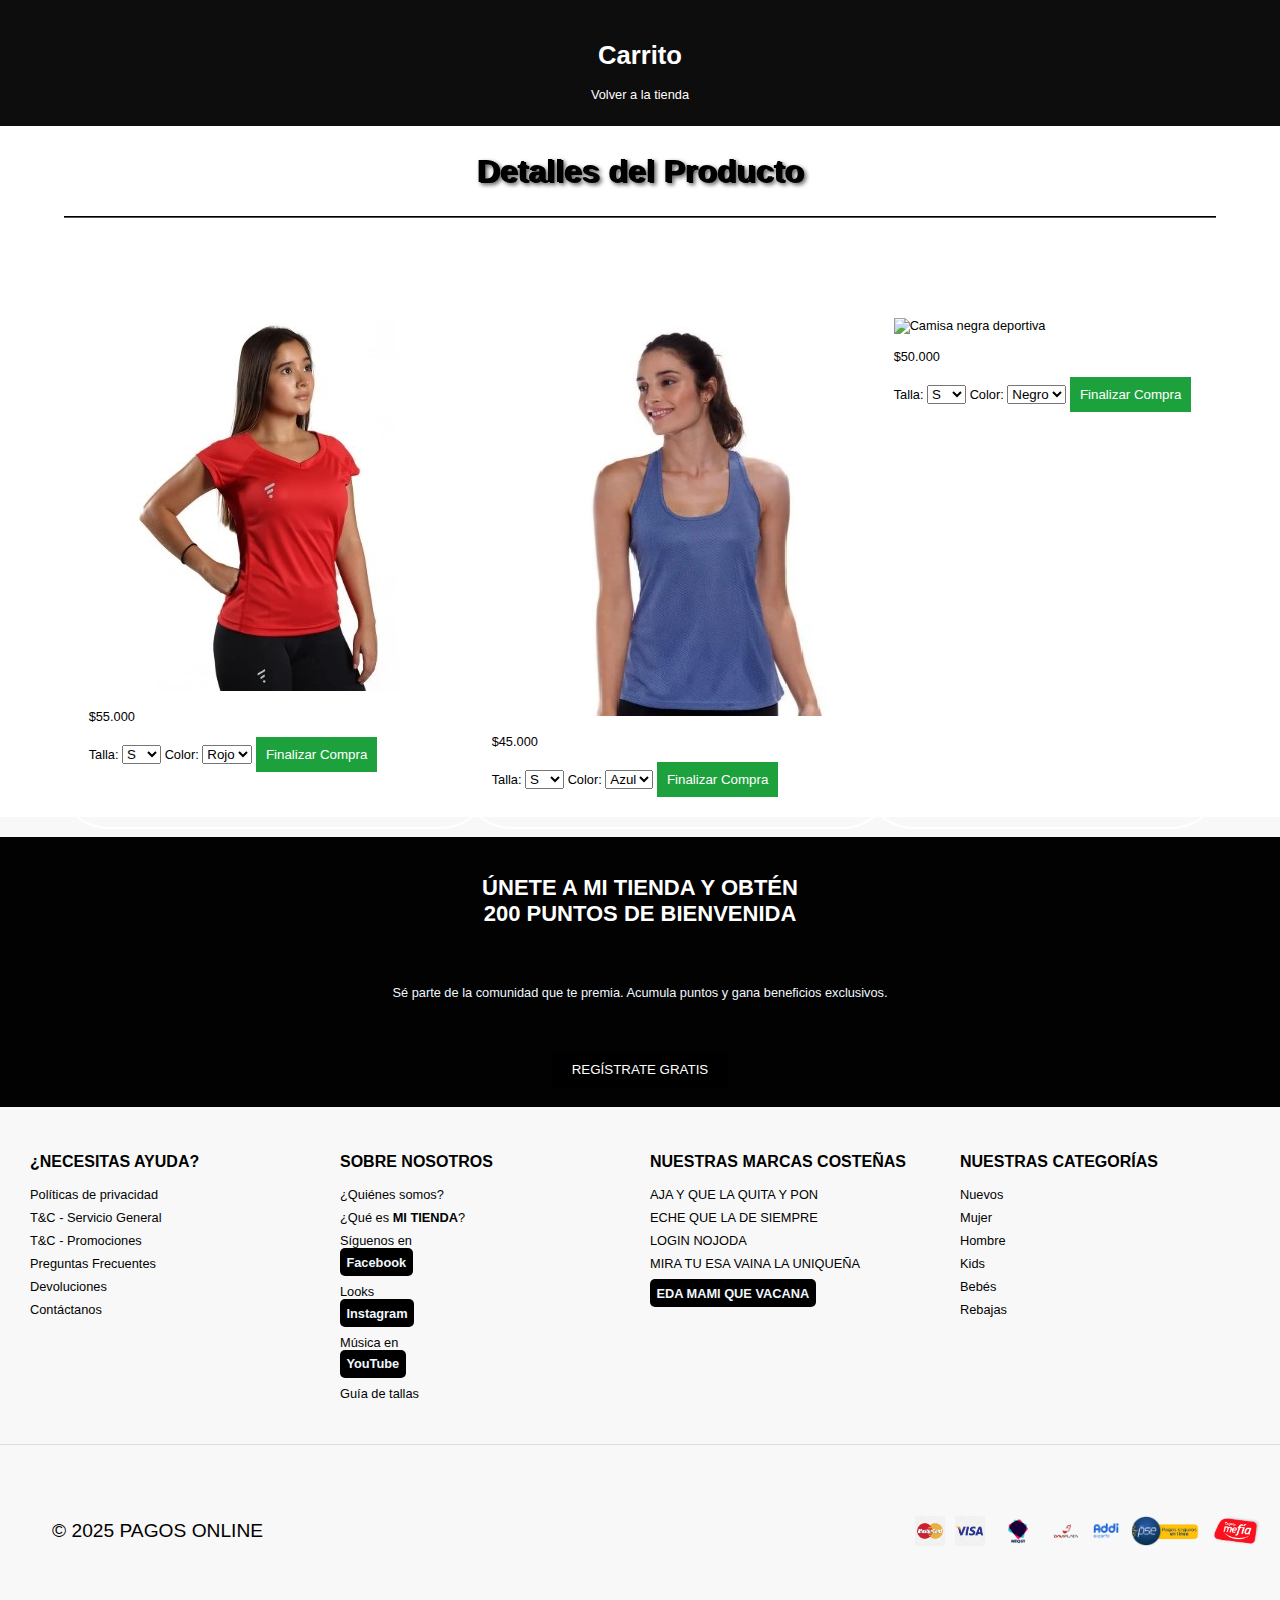
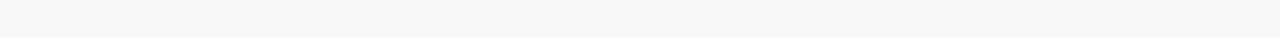
==== carrito.html @ f0b5050f "primer commit" ====
<!DOCTYPE html>
<html lang="es">
  <head>
    <meta charset="UTF-8" />
    <meta name="viewport" content="width=device-width, initial-scale=1.0" />
    <title>Carrito de Compras</title>
    <link rel="shortcut icon" href="img/favicon.icon" />
    <link rel="stylesheet" href="style/style.css" />
    <link rel="stylesheet" href="/home/estilo.css">
  </head>
  <body>
    <header >
      <nav>
        <h1>Carrito</h1>
        <a href="index.html">Volver a la tienda</a>
      </nav>
    </header>
    <div class="tituloMain">
      <h2>Detalles del Producto</h2>
    </div>
    
    <main>
      
      <div id="producto-detalle">
        <img src="img\camisa roja.jpg" alt="Camisa roja deportiva" />
        <h3 id="producto-nombre"></h3>
        <p id=" producto-precio "></p> <p>$55.000</p>
        <label for="tallas">Talla:</label>
        <select id="tallas">
          <option>S</option>
          <option>M</option>
          <option>L</option>
          <option>XL</option>
        </select>
        <label for="colores">Color:</label>
        <select id="colores">
          <option>Rojo</option>
          <!--<option>Negro</option>-->
          <!-- <option>Azul</option> -->
          <!--<option>Gris</option>-->
        </select>
        <button onclick="finalizarCompra()">Finalizar Compra</button>
      </div>
      <div id="producto-detalle">
        <img src="img\camisa azul.jpg" alt="Camisa azul deportiva" />
        <h3 id="producto-nombre"></h3>
        <p id=" producto-precio "></p> <p>$45.000</p>
        <label for="tallas">Talla:</label>
        <select id="tallas">
          <option>S</option>
          <option>M</option>
          <option>L</option>
          <option>XL</option>
        </select>
        <label for="colores">Color:</label>
        <select id="colores">
          <!--<option>Rojo</option>-->
          <!--<option>Negro</option>-->
          <option>Azul</option>
          <!--<option>Gris</option>-->
        </select>
        <button onclick="finalizarCompra()">Finalizar Compra</button>
      </div>

    </div>
    <div id="producto-detalle">
      <img src="img\camisa Negra.jpg" alt="Camisa negra deportiva" />
      <h3 id="producto-nombre"></h3>
      <p id=" producto-precio "></p> <p>$50.000</p>
      <label for="tallas">Talla:</label>
      <select id="tallas">
        <option>S</option>
        <option>M</option>
        <option>L</option>
        <option>XL</option>
      </select>
      <label for="colores">Color:</label>
      <select id="colores">
        <!--<option>Rojo</option>-->
        <option>Negro</option>
        <!--<option>Azul</option>-->
        <!--<option>Gris</option>-->
      </select>
      <button onclick="finalizarCompra()">Finalizar Compra</button>
    </div>
    </main>

    <script>
      // Obtener parámetros de la URL
      const params = new URLSearchParams(window.location.search);
      document.getElementById("producto-nombre").innerText =
        params.get("nombre");
      document.getElementById("producto-precio").innerText =
        "Precio: " + params.get("precio");
      document.getElementById("producto-imagen").src = params.get("imagen");

      function finalizarCompra() {
        alert("¡Compra finalizada!");
      }
    </script>

     <!-- Pie de página -->
     <footer>
      <div class="footer-top">
        <h2>
          ÚNETE A <span class="highlight">MI TIENDA</span> Y OBTÉN <br />
          200 PUNTOS DE BIENVENIDA
        </h2>
        <p>
          Sé parte de la comunidad que te premia. Acumula puntos y gana
          beneficios exclusivos.
        </p>
        <button class="register-btn"><a href="carrito.html">REGÍSTRATE GRATIS</button>
      </div>

      <div class="footer-middle">
        <div class="footer-column">
          <h3>¿NECESITAS AYUDA?</h3>
          <ul>
            <li><a href="#">Políticas de privacidad</a></li>
            <li><a href="#">T&C - Servicio General</a></li>
            <li><a href="#">T&C - Promociones</a></li>
            <li><a href="#">Preguntas Frecuentes</a></li>
            <li><a href="#">Devoluciones</a></li>
            <li><a href="#">Contáctanos</a></li>
          </ul>
        </div>

        <div class="footer-column">
          <h3>SOBRE NOSOTROS</h3>
          <ul>
            <li><a href="#">¿Quiénes somos?</a></li>
            <li>
              <a href="#">¿Qué es <span class="highlight">MI TIENDA</span>?</a>
            </li>
            <li>
              <a href="#">Síguenos en <b>Facebook</b></a>
            </li>
            <li>
              <a href="#">Looks <b>Instagram</b></a>
            </li>
            <li>
              <a href="#">Música en <b>YouTube</b></a>
            </li>
            <li><a href="#">Guía de tallas</a></li>
          </ul>
        </div>

        <div class="footer-column">
          <h3>NUESTRAS MARCAS COSTEÑAS</h3>
          <ul>
            <li><a href="#">AJA Y QUE LA QUITA Y PON</a></li>
            <li><a href="#"> ECHE QUE LA DE SIEMPRE</a></li>
            <li><a href="#">LOGIN NOJODA</a></li>
            <li><a href="#">MIRA TU ESA VAINA LA UNIQUEÑA</a></li>
            <li>
              <a href="#"><b>EDA MAMI QUE VACANA</b></a>
            </li>
          </ul>
        </div>

        <div class="footer-column">
          <h3>NUESTRAS CATEGORÍAS</h3>
          <ul>
            <li><a href="#">Nuevos</a></li>
            <li><a href="#">Mujer</a></li>
            <li><a href="#">Hombre</a></li>
            <li><a href="#">Kids</a></li>
            <li><a href="#">Bebés</a></li>
            <li><a href="#">Rebajas</a></li>
          </ul>
        </div>
      </div>

      <div class="footer-bottom">
        <p>© 2025 PAGOS ONLINE</p>
        <div class="payment-methods">
          <img src="img/mastercard.png" alt="Mastercard" />
          <img src="img/visa.png" alt="Visa" />
          <img src="img/nequi.png" alt="Nequi" />
          <img src="img/daviplata.png" alt="Daviplata" />
          <img src="img/addi.png" alt="Addi" />
          <img src="img/pse.png" alt="pse" />
          <img src="img/TarjetaMefia.png" alt="el fiao pa dos quincena" />
        </div>
      </div>
    </footer>
  </body>
</html>
---- style/style.css ----
/* styles.css */

/* Estilos generales */
body {
    font-family: Arial, sans-serif;
    margin: 0;
    padding: 0;
}
.tituloMain{
    border-bottom: 2px groove rgb(0, 0, 0);
    max-width: 90dvw;
    margin: auto;
}
.tituloMain > h2 {
    text-align: center;
    color: #000000;
    filter: drop-shadow(2px 2px 2px rgb(95, 95, 95));
    font-size: 2rem;
}

/* Barra de navegación */
header {
    background-color: #0e0d0d;
    color: white;
    top: 0px;
    position: sticky;
    padding: 1.5rem 0;
    text-align: center;
    z-index: 2;
}
nav ul {
    list-style: none;
    padding: 0;
}
nav ul li {
    display: inline;
    margin: 0 15px;
}
nav ul li a {
    color: white;
    text-decoration: none;
}

/* Sección de productos */
main {
    margin-top: 5rem;
    display: flex;
    flex-wrap: wrap;
    padding: 20px;
    gap: 2rem;
    justify-content: center;
    
}


aside {
    width: 20%;
    padding: 10px;
    border-right: 1px solid #ddd;
}
.filtro{
    display: flex;
    flex-direction: column;
}
.productos {
    width: 80%;
    display: flex;
    flex-wrap: wrap;
    gap: 20px;
    padding: 10px;
}
.producto {
    border: 1px solid #ddd;
    padding: 10px;
    width: 200px;
    text-align: center;
}
.producto img {
    width: 100%;
    height: auto;
    cursor: pointer;
}
button {
    background-color: #1da13c;
    color: white;
    border: none;
    padding: 10px;
    cursor: pointer;
    border-radius: none;
    transition: 0.4s border-radius ease, 0.4s background-color ease ;
}
button:hover{
    box-shadow: 0px 1px 1px 1px  black inset;
    border-radius: 20px;
    background-color: #33b952;
}
/* Asegurar que el filtro sea un bloque vertical */
aside {
    width: 20%;
    padding: 10px;
    border-right: 1px solid #ddd;
}

/* Hacer que los elementos de filtro se muestren en una lista vertical */
aside label {
    display: block;  /* Esto coloca cada filtro en una nueva línea */
    margin-bottom: 10px;  /* Espaciado entre los filtros */
    cursor: pointer;
}
#producto-detalle{
    outline: 2px solid white;
    outline-style:double;
    outline-offset: 30px;
    transition: 0.2s outline ease-in, 0.2s outline-offset ease-in-out;
    border-radius: 20px;
    
}
#producto-detalle:hover{
    outline: 2px solid black;
    outline-offset: 5px;
    
}

/* Modal */
.modal {
    display: none;
    position: fixed;
    z-index: 1;
    left: 0;
    top: 0;
    width: 100%;
    height: 100%;
    background-color: rgba(0, 0, 0, 0.5);
    justify-content: center;
    align-items: center;
}
.modal-content {
    background-color: white;
    padding: 20px;
    border-radius: 5px;
    text-align: center;
    width: 50%;
}
.close {
    color: red;
    float: right;
    font-size: 28px;
    font-weight: bold;
    cursor: pointer;
}



/* Estilos del footer */
footer {
    background-color: #f8f8f8;
    color: #333;
    padding: 20px 0;
    text-align: center;
}

/* Sección superior */
.footer-top {
    background-color: #020202;
    color: white;
    padding: 20px;
}

.footer-top h2 {
    font-size: 22px;
}

.highlight {
    font-weight: bold;
}

.register-btn {
    background-color: black;
    color: white;
    padding: 10px 20px;
    cursor: pointer;
}
.register-btn:hover{
    border:2px solid aliceblue ;
   
}

.register-btn:hover {
    background-color: #333;
}

/* Sección media */
.footer-middle {
    display: flex;
    justify-content: space-between;
    padding: 20px;
    flex-wrap: wrap;
}

.footer-column {
    flex: 1;
    text-align: left;
    padding: 10px;
}

.footer-column h3 {
    font-size: 16px;
    color: black;
}

.footer-column ul {
    list-style: none;
    padding: 0;
}

.footer-column ul li {
    margin-bottom: 8px;
}

.footer-column ul li a {
    text-decoration: none;
    color: #020202;
}

.footer-column ul li a:hover {
    text-decoration: underline;
}

/* Sección inferior */
.footer-bottom {
    display:flex ;
    justify-content: space-evenly;
    padding: 20px;
    border-top: 1px solid #ddd;
}
.footer-bottom > p {
    color: #000000;
    font-size: 1.2rem;
}


.payment-methods img {
    height: 30px;
    
}

a{
    text-decoration: none;
    color: white;
}
li > a > b{
    background-color: #000000;
    color: aliceblue;
    padding: 0.4rem;
    border-radius: 5px;
}


/*importados de home*/
---- home/estilo.css ----
body{
    font-family:sans-serif;
    box-sizing: border-box;
    margin: auto;
    max-width: 100dvw;
    font-size:clamp(0.8rem,1vw,1.4rem);
}
/* contenedor de la pagina   */
.container{
    box-sizing: border-box;
    display: grid;
}
/* header */
.encabezado{
    min-width: 98.4dvw;
    max-width: 100dvw;
    min-height:3.2rem;
    position: fixed;
    top: 0;
    background-color: rgb(0, 0, 0);
    box-sizing: border-box;
    
}

/*barra desplazable*/
.tituloComienza{
    color: white;
    display: flex;
    justify-content: space-evenly;
    padding: 0.1rem 3rem 0.1rem 3rem;
    border-radius: 0 0 5px 5px;
    align-items: center;
}
.botonVender{
    margin: 0.18rem;
    padding: 0.6rem 30px;
    border-radius:5px;
    border: none;
    background-color: white;
    text-decoration:double;
    transition: 0.5s background-color ease-in, 0.5s text-decoration ease-in;
}
.botonVender:hover{
    background-color: rgb(235, 235, 235);
    transition: 0.2s background-color ease-in;
    text-decoration:underline ;
}

.botonVender > a {
    color: rgb(0, 0, 0);
    text-decoration:double;
    
}
.menuDesplazable{
    border-top: 2px solid rgba(255, 255, 255, 0.527);
    display: flex;
    justify-content: space-evenly;
    position: sticky;
    margin-top: -1.2rem;
    background-color: transparent;
    color: transparent;
    color: white;
    position: sticky;
    top:3rem;
    animation-name: scrolls;
    animation-duration: 1s;
    animation: ease 0 1 alternate ;
    animation-timeline: scroll();
    animation-range-start:20% 100%;
    
}
/*animacion de la barra desplazable*/
@keyframes scrolls{
    0%{
        opacity: 0;
    }
    30%{opacity: 50;}
    100%{
        display: flex;
        opacity: 100;
        background-color: black;
    }
} 

.menuDesplazable ul,li{
    display: flex;
    padding-right: 1rem;
}
.menuDesplazable li{
    text-decoration:dashed;
}
.menuDesplazable li a{
    text-decoration: none;
    color: aliceblue;
}


.menu{
    display: flex;
    flex-direction: column;
}
/*redes*/
.redes{
    z-index: 2;
    box-sizing: border-box;
    display: flex;
    justify-content: right;
    gap: 0.5rem;
    margin-top: 2rem;
    margin-right: 0.3rem;
}
.img-redes{
    width: 1rem;
}

/*Menu de navegacion*/
.titulo{
    color: rgb(49, 49, 49);
    text-align: center;
    letter-spacing: 0.5rem;
}
.menuNavegacion{
    margin: auto;
    width: 80dvw;
    display: flex;
    justify-content:center ;
    align-items: center;
    font-size: 0.7rem;
    border-top: 2px solid rgb(248, 248, 248);
}
.item{
    text-align: center;
    padding: 0.8rem;
    padding-bottom: none;
    border-left: 2px solid rgb(248, 248, 248);
    transition: 0.2s background-color ease-in;
    border-radius: 0 0 10px 10px;
}
.item:hover{
    background-color: rgb(248, 248, 248);
}

.item__1{
    border-left: none;
    
}
.item > a{
    text-decoration: none;
    color:rgb(49, 49, 49) ;
}

/*MAIN*/

.cuerpo{
    margin: auto;
    width: 95dvw;
    box-sizing: border-box;
    background-image: url(/home/imagenes/image.jpg);
    background-size: cover;
    min-height:60dvh;
    text-align:left;
    padding: 6rem;
    padding-left: 6rem;
    
}
.cuerpo > h1,h2{
    box-sizing: border-box;
    color: white;
    text-shadow: 2px 1px black;
}
.cuerpo > p {
    color: rgb(221, 221, 221);
    text-shadow: 1px 1px black;
    line-height: 1.5rem;
    white-space: pre;
    
}
.botonesmain{
    margin-top: 5rem;
    display: flex;
    flex-direction: row ;
    justify-content: left;
    gap: 6rem;
}
.main__1 {
    border-radius: 2px;
    
}
.botonesVender > a{
    text-decoration:dotted;
}
@media (max-width:1000px) {
    .cuerpo{
        background-image: url(/home/imagenes/fondo-queries.png);
    }
    .cuerpo > p{
        white-space:initial ;
    }
    .menuDesplazable{
        top: 3.5em;
    }
    .botonesmain{
        gap:2rem;
    }
}

footer b{
    display: flex;
    flex-direction: row;
    align-items: center;
    justify-content: space-between;
    background-color: rgb(27, 56, 0);
}
footer p{
    text-decoration:solid;
    color: aliceblue;
    line-height: 30px;
    padding: 2rem;
}
*::selection{
    color: blanchedalmond;
}
footer {
    background-color: #f8f8f8;
    color: #333;
    padding: 20px 0;
    text-align: center;
}

/* Sección superior */
.footer-top {
    background-color: #020202;
    color: white;
    padding: 20px;
}

.footer-top h2 {
    font-size: 22px;
}

.highlight {
    font-weight: bold;
}

.register-btn {
    background-color: black;
    color: white;
    padding: 10px 20px;
    cursor: pointer;
}
.register-btn:hover{
    border:2px solid aliceblue ;
   
}

.register-btn:hover {
    background-color: #333;
}

/* Sección media */
.footer-middle {
    display: flex;
    justify-content: space-between;
    padding: 20px;
    flex-wrap: wrap;
}

.footer-column {
    flex: 1;
    text-align: left;
    padding: 10px;
}

.footer-column h3 {
    font-size: 16px;
    color: black;
}

.footer-column ul {
    list-style: none;
    padding: 0;
}

.footer-column ul li {
    margin-bottom: 8px;
}

.footer-column ul li a {
    text-decoration: none;
    color: #020202;
}

.footer-column ul li a:hover {
    text-decoration: underline;
}

/* Sección inferior */
.footer-bottom {
    display: flex;
    justify-content: space-between;
    align-items: center;
    padding: 20px;
    border-top: 1px solid #ddd;
}

.payment-methods {
    display: flex;
    gap: 10px;
}

.payment-methods img {
    height: 30px;
    width: auto;
}

a{
    text-decoration: none;
    color: white;
}
li > a > b{
    background-color: #000000;
    color: aliceblue;
    padding: 0.4rem;
    border-radius: 5px;
}
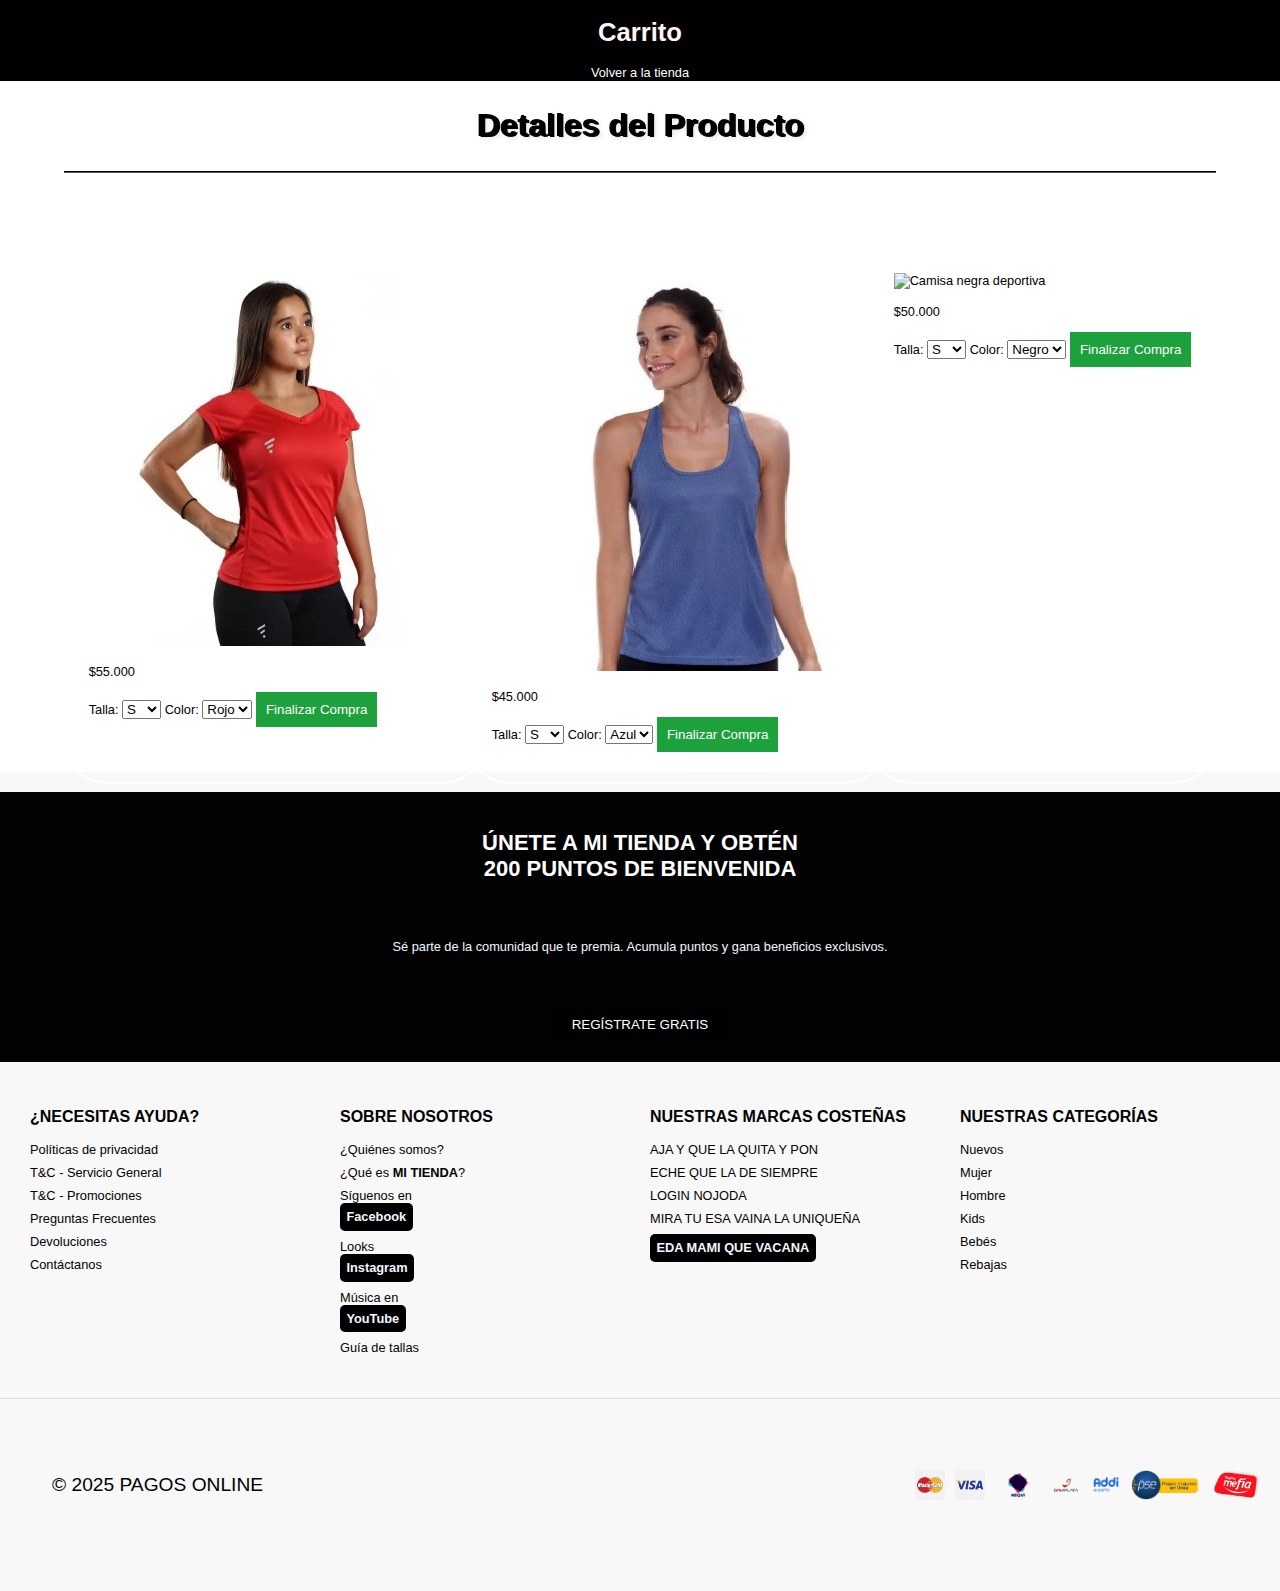
==== commit b1731d7f: "froned actulizado" ====
--- a/carrito.html
+++ b/carrito.html
@@ -6,7 +6,7 @@
     <title>Carrito de Compras</title>
     <link rel="shortcut icon" href="img/favicon.icon" />
     <link rel="stylesheet" href="style/style.css" />
-    <link rel="stylesheet" href="/home/estilo.css">
+    <link rel="stylesheet" href="home/estilo.css">
   </head>
   <body>
     <header >
--- a/style/style.css
+++ b/style/style.css
@@ -2,9 +2,11 @@
 
 /* Estilos generales */
 body {
-    font-family: Arial, sans-serif;
-    margin: 0;
-    padding: 0;
+    font-family:sans-serif;
+    box-sizing: border-box;
+    margin: auto;
+    max-width: 100dvw;
+    font-size:clamp(0.8rem,1vw,1.4rem);
 }
 .tituloMain{
     border-bottom: 2px groove rgb(0, 0, 0);
@@ -14,17 +16,17 @@
 .tituloMain > h2 {
     text-align: center;
     color: #000000;
-    filter: drop-shadow(2px 2px 2px rgb(95, 95, 95));
+    filter: drop-shadow(2px 2px 2px rgb(233, 233, 233));
     font-size: 2rem;
 }
 
 /* Barra de navegación */
 header {
-    background-color: #0e0d0d;
-    color: white;
+    background-color: #000000;
+    color: rgb(255, 245, 245);
     top: 0px;
     position: sticky;
-    padding: 1.5rem 0;
+    padding: 0.1% 0;
     text-align: center;
     z-index: 2;
 }
@@ -34,7 +36,7 @@
 }
 nav ul li {
     display: inline;
-    margin: 0 15px;
+    margin: 0 3%;
 }
 nav ul li a {
     color: white;
@@ -54,13 +56,14 @@
 
 
 aside {
-    width: 20%;
-    padding: 10px;
-    border-right: 1px solid #ddd;
+    width: 10%;
+    padding: 5px;
+    border-right: 1px solid #dddddd00;
 }
 .filtro{
     display: flex;
     flex-direction: column;
+    padding: 10 px;
 }
 .productos {
     width: 80%;
@@ -98,7 +101,9 @@
 aside {
     width: 20%;
     padding: 10px;
-    border-right: 1px solid #ddd;
+    border-right: 0px solid #dddddd50;
+    
+
 }
 
 /* Hacer que los elementos de filtro se muestren en una lista vertical */
--- a/home/estilo.css
+++ b/home/estilo.css
@@ -157,7 +157,7 @@
     margin: auto;
     width: 95dvw;
     box-sizing: border-box;
-    background-image: url(/home/imagenes/image.jpg);
+    background-image: url(imagenes/image.jpg);
     background-size: cover;
     min-height:60dvh;
     text-align:left;
